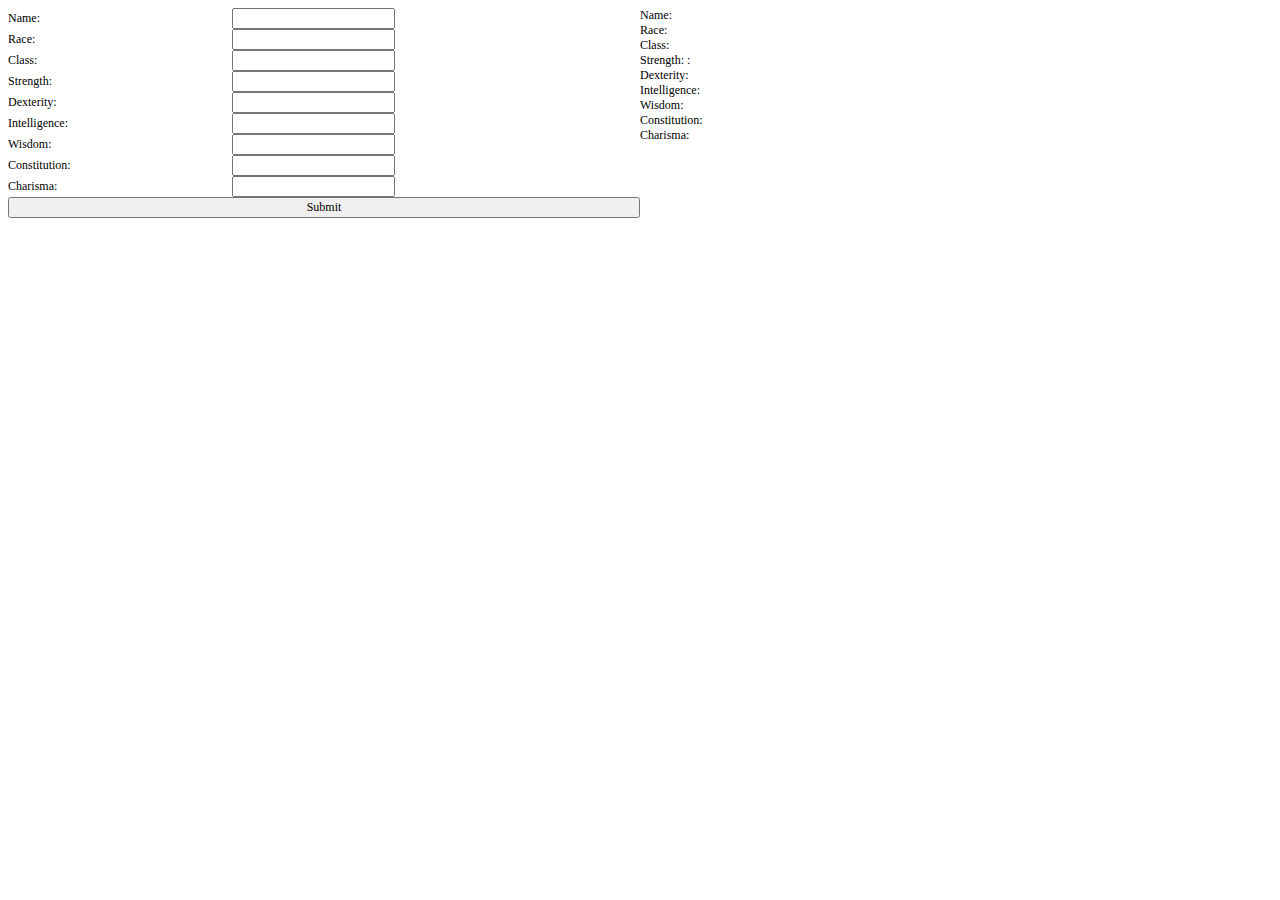
==== CharacterSheet.html @ 7b1ff33c "The three files as found on Kricket's computer" ====
<!DOCTYPE html>
<html lang="en">
<head>
    <meta charset="UTF-8">
    <title>Character Sheet</title>
    <link rel="stylesheet" type="text/css" href="CharacterSheet.css">
    <script src="CharacterSheet.js"></script>
</head>

<body>

<div class="half">
<form name="character-sheet-form" id="character-sheet" method="POST">

  <div class="form-section">
    <label for="name">Name: </label>
    <input type="text" name="name" id="name" />
  </div>
  
  <div class="form-section">
    <label for="race">Race: </label>
    <input type="text" name="race" id="race" />
  </div>
  
  <div class="form-section">
    <label for="character_class">Class: </label>
    <input type="text" name="character_class" id="character_class" />
  </div>

    <div class="form-section">
    <label for="str">Strength: </label>
    <input type="text" name="str" id="str" />
  </div>

    <div class="form-section">
    <label for="dex">Dexterity: </label>
    <input type="text" name="dex" id="dex" />
  </div>

    <div class="form-section">
    <label for="int">Intelligence: </label>
    <input type="text" name="int" id="int" />
  </div>

    <div class="form-section">
    <label for="wis">Wisdom: </label>
    <input type="text" name="wis" id="wis" />
  </div>

    <div class="form-section">
    <label for="con">Constitution: </label>
    <input type="text" name="con" id="con" />
  </div>

    <div class="form-section">
    <label for="cha">Charisma: </label>
    <input type="text" name="cha" id="cha" />
  </div>
  
  <input type="submit" class="submit">
</form>
</div><div class="half">
  <div class="character-form">
    <section class="bio">
      <div class="name-container">Name: <span class="name"></span></div>
      <div class="race-container">Race: <span class="race"></span></div>
      <div class="class-container">Class: <span class="class"></span></div>
      <div class="strength-container">Strength: <span class="str"></span>: <span class="strength-modifier"></span></div>
      <div class="dexterity-container">Dexterity: <span class="dex"></span></div>
      <div class="intelligence-container">Intelligence: <span class="int"></span></div>
      <div class="wisdom-container">Wisdom: <span class="wis"></span></div>
      <div class="constitution-container">Constitution: <span class="con"></span></div>
      <div class="charisma-container">Charisma: <span class="cha"></span></div>
    </section>    
  </div>  
</div>
<div id="output"></div>
</body>
---- CharacterSheet.css ----
*{
  font-family:verdana;
  font-size:12px;
}

.half{
  display:inline-block;
  width:50%;
  box-sizing:border-box;
  vertical-align:top;
}

label{
  display:inline-block;
  width:35%;
}

input:type['text']{
  width:65%;
}

input.submit{
  display:inline-block;
  width:100%;
}
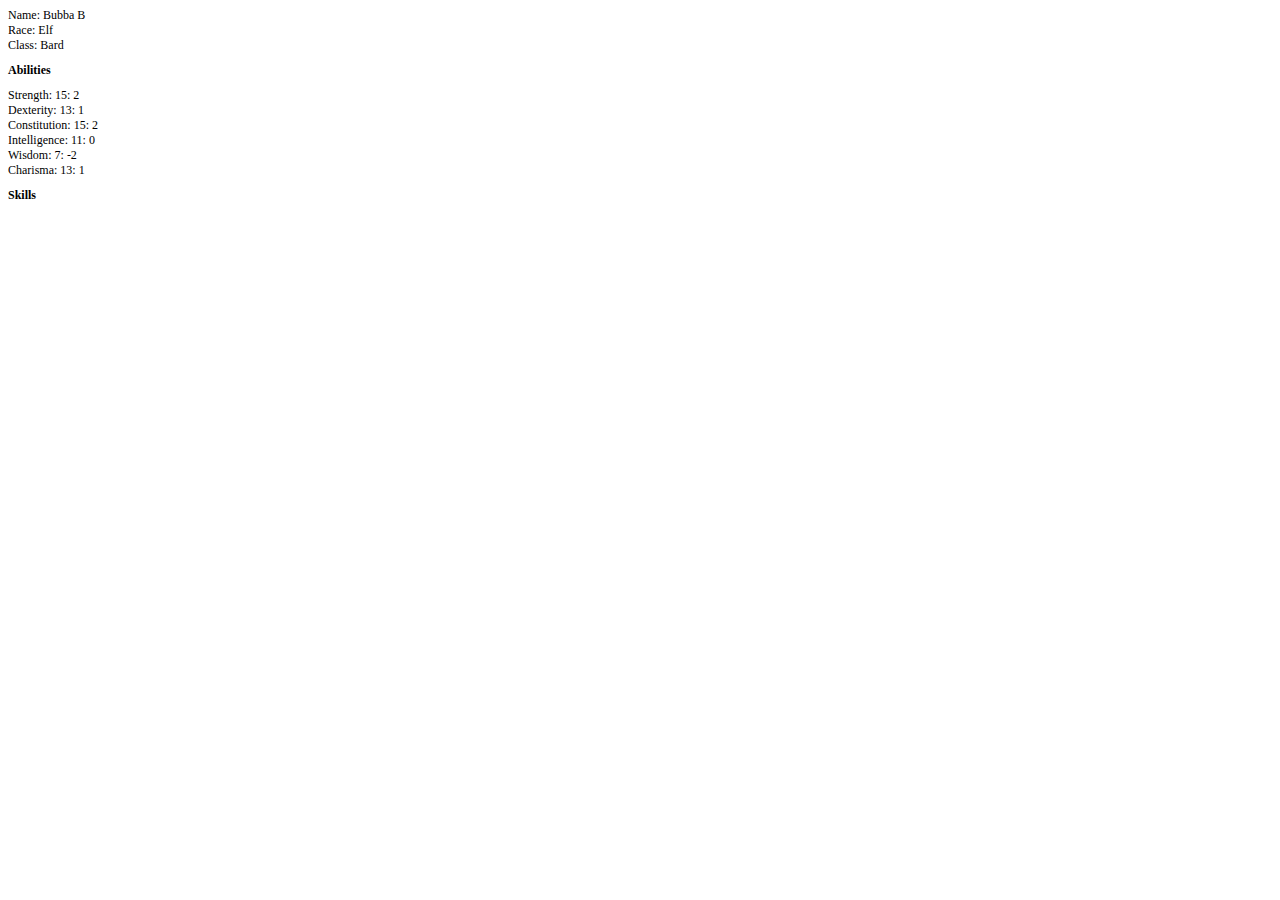
==== commit 37e7f7ff: "Base update" ====
--- a/CharacterSheet.html
+++ b/CharacterSheet.html
@@ -4,75 +4,29 @@
     <meta charset="UTF-8">
     <title>Character Sheet</title>
     <link rel="stylesheet" type="text/css" href="CharacterSheet.css">
-    <script src="CharacterSheet.js"></script>
+    <script src="https://ajax.googleapis.com/ajax/libs/jquery/3.1.0/jquery.min.js"></script>
+	<script src="CharacterSheet.js"></script>
 </head>
 
 <body>
-
-<div class="half">
-<form name="character-sheet-form" id="character-sheet" method="POST">
-
-  <div class="form-section">
-    <label for="name">Name: </label>
-    <input type="text" name="name" id="name" />
-  </div>
-  
-  <div class="form-section">
-    <label for="race">Race: </label>
-    <input type="text" name="race" id="race" />
-  </div>
-  
-  <div class="form-section">
-    <label for="character_class">Class: </label>
-    <input type="text" name="character_class" id="character_class" />
-  </div>
-
-    <div class="form-section">
-    <label for="str">Strength: </label>
-    <input type="text" name="str" id="str" />
-  </div>
-
-    <div class="form-section">
-    <label for="dex">Dexterity: </label>
-    <input type="text" name="dex" id="dex" />
-  </div>
-
-    <div class="form-section">
-    <label for="int">Intelligence: </label>
-    <input type="text" name="int" id="int" />
-  </div>
-
-    <div class="form-section">
-    <label for="wis">Wisdom: </label>
-    <input type="text" name="wis" id="wis" />
-  </div>
-
-    <div class="form-section">
-    <label for="con">Constitution: </label>
-    <input type="text" name="con" id="con" />
-  </div>
-
-    <div class="form-section">
-    <label for="cha">Charisma: </label>
-    <input type="text" name="cha" id="cha" />
-  </div>
-  
-  <input type="submit" class="submit">
-</form>
-</div><div class="half">
   <div class="character-form">
     <section class="bio">
       <div class="name-container">Name: <span class="name"></span></div>
       <div class="race-container">Race: <span class="race"></span></div>
       <div class="class-container">Class: <span class="class"></span></div>
-      <div class="strength-container">Strength: <span class="str"></span>: <span class="strength-modifier"></span></div>
-      <div class="dexterity-container">Dexterity: <span class="dex"></span></div>
-      <div class="intelligence-container">Intelligence: <span class="int"></span></div>
-      <div class="wisdom-container">Wisdom: <span class="wis"></span></div>
-      <div class="constitution-container">Constitution: <span class="con"></span></div>
-      <div class="charisma-container">Charisma: <span class="cha"></span></div>
-    </section>    
+      </section>
+      <section>
+      <h2>Abilities</h2>
+      <div class="strength-container">Strength: <span class="strength"></span>: <span class="strengthModifier"></span></div>
+      <div class="dexterity-container">Dexterity: <span class="dexterity"></span>: <span class="dexterityModifier"></span></div><div class="constitution-container">Constitution: <span class="constitution"></span>: <span class="constitutionModifier"></span></div>
+      <div class="intelligence-container">Intelligence: <span class="intelligence"></span>: <span class="intelligenceModifier"></span></div>
+      <div class="wisdom-container">Wisdom: <span class="wisdom"></span>: <span class="wisdomModifier"></span></div>
+      <div class="charisma-container">Charisma: <span class="charisma"></span>: <span class="charismaModifier"></span></div>
+    </section>
+    <section class="skills">
+      <h2>Skills</h2>
+      
+    </section>
   </div>  
-</div>
-<div id="output"></div>
+  <div id="output"></div>
 </body>
--- a/CharacterSheet.css
+++ b/CharacterSheet.css
@@ -3,13 +3,14 @@
   font-size:12px;
 }
 
+/*
 .half{
   display:inline-block;
   width:50%;
   box-sizing:border-box;
   vertical-align:top;
 }
-
+*/
 label{
   display:inline-block;
   width:35%;
